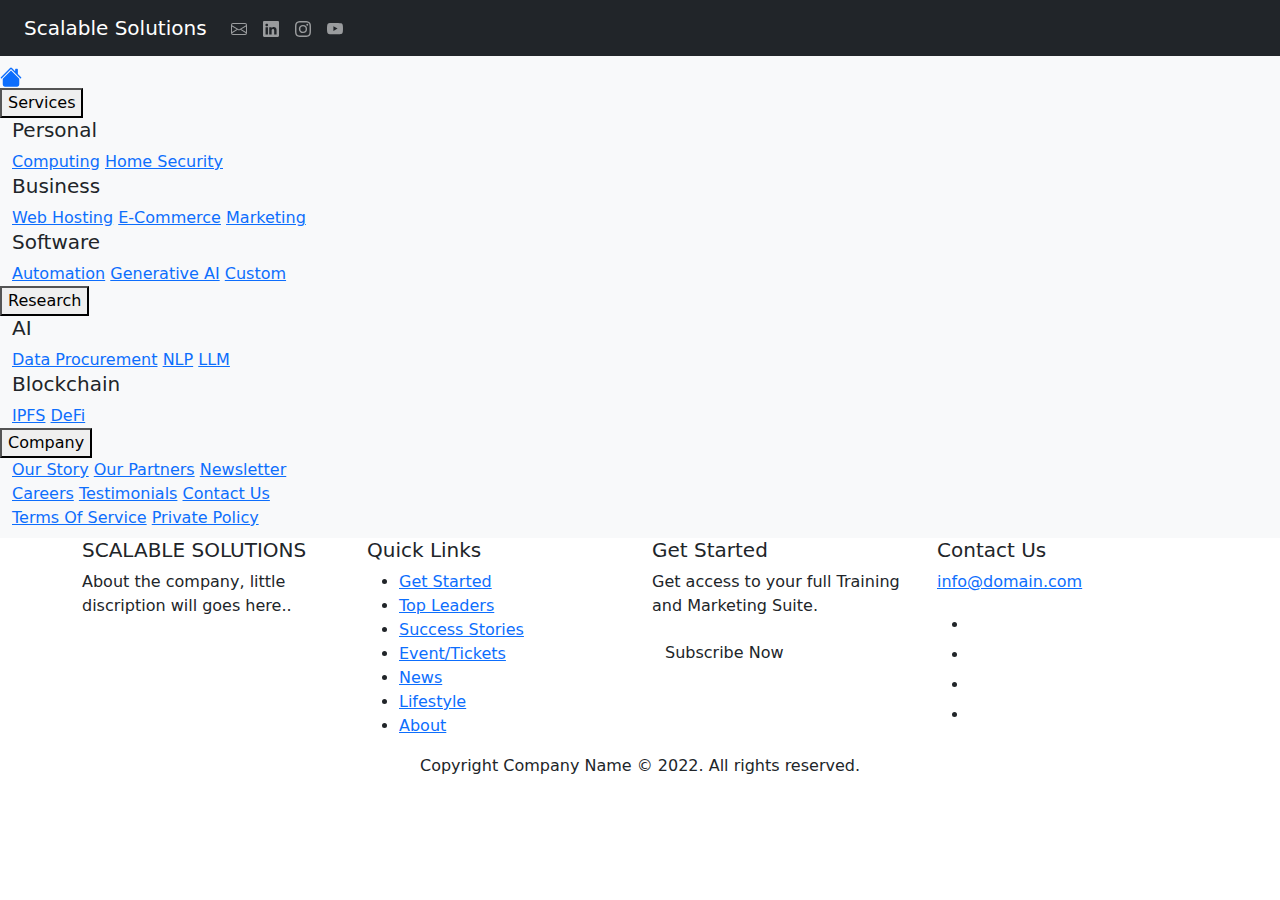
==== company/our-story.html @ 16478cee "Add files via upload" ====
<!DOCTYPE html>
<html lang="en">
<head>
    <meta charset="UTF-8">
    <meta name="viewport" content="width=device-width, initial-scale=1.0">
    <title>Contact Us - Expert Consulting</title>
    <link href="https://cdn.jsdelivr.net/npm/bootstrap@5.3.3/dist/css/bootstrap.min.css" rel="stylesheet" integrity="sha384-QWTKZyjpPEjISv5WaRU9OFeRpok6YctnYmDr5pNlyT2bRjXh0JMhjY6hW+ALEwIH" crossorigin="anonymous">
    <link href="css/stylesheet.css" rel="stylesheet">
    <link href="css/nav-stylesheet.css" rel="stylesheet">
</head>
<body>

    <!-- Navigation Bar -->
    <nav class="navbar navbar-expand-md fixed-top-sm justify-content-start flex-nowrap bg-dark navbar-dark">
      <a href="/" class="navbar-brand ms-4">Scalable Solutions</a>
      <ul class="navbar-nav flex-row">
          <li class="nav-item">
              <a class="nav-link px-2" href="#">
                  <svg xmlns="http://www.w3.org/2000/svg" width="16" height="16" fill="currentColor" class="bi bi-envelope" viewBox="0 0 16 16">
                      <path d="M0 4a2 2 0 0 1 2-2h12a2 2 0 0 1 2 2v8a2 2 0 0 1-2 2H2a2 2 0 0 1-2-2zm2-1a1 1 0 0 0-1 1v.217l7 4.2 7-4.2V4a1 1 0 0 0-1-1zm13 2.383-4.708 2.825L15 11.105zm-.034 6.876-5.64-3.471L8 9.583l-1.326-.795-5.64 3.47A1 1 0 0 0 2 13h12a1 1 0 0 0 .966-.741M1 11.105l4.708-2.897L1 5.383z"/>
                  </svg>
              </a>
          </li>
          <li class="nav-item">
              <a class="nav-link px-2" href="#">
                  <svg xmlns="http://www.w3.org/2000/svg" width="16" height="16" fill="currentColor" class="bi bi-linkedin" viewBox="0 0 16 16">
                      <path d="M0 1.146C0 .513.526 0 1.175 0h13.65C15.474 0 16 .513 16 1.146v13.708c0 .633-.526 1.146-1.175 1.146H1.175C.526 16 0 15.487 0 14.854zm4.943 12.248V6.169H2.542v7.225zm-1.2-8.212c.837 0 1.358-.554 1.358-1.248-.015-.709-.52-1.248-1.342-1.248S2.4 3.226 2.4 3.934c0 .694.521 1.248 1.327 1.248zm4.908 8.212V9.359c0-.216.016-.432.08-.586.173-.431.568-.878 1.232-.878.869 0 1.216.662 1.216 1.634v3.865h2.401V9.25c0-2.22-1.184-3.252-2.764-3.252-1.274 0-1.845.7-2.165 1.193v.025h-.016l.016-.025V6.169h-2.4c.03.678 0 7.225 0 7.225z"/>
                  </svg>
              </a>
          </li>
          <li class="nav-item">
              <a class="nav-link px-2" href="#">
                  <svg xmlns="http://www.w3.org/2000/svg" width="16" height="16" fill="currentColor" class="bi bi-instagram" viewBox="0 0 16 16">
                      <path d="M8 0C5.829 0 5.556.01 4.703.048 3.85.088 3.269.222 2.76.42a3.9 3.9 0 0 0-1.417.923A3.9 3.9 0 0 0 .42 2.76C.222 3.268.087 3.85.048 4.7.01 5.555 0 5.827 0 8.001c0 2.172.01 2.444.048 3.297.04.852.174 1.433.372 1.942.205.526.478.972.923 1.417.444.445.89.719 1.416.923.51.198 1.09.333 1.942.372C5.555 15.99 5.827 16 8 16s2.444-.01 3.298-.048c.851-.04 1.434-.174 1.943-.372a3.9 3.9 0 0 0 1.416-.923c.445-.445.718-.891.923-1.417.197-.509.332-1.09.372-1.942C15.99 10.445 16 10.173 16 8s-.01-2.445-.048-3.299c-.04-.851-.175-1.433-.372-1.941a3.9 3.9 0 0 0-.923-1.417A3.9 3.9 0 0 0 13.24.42c-.51-.198-1.092-.333-1.943-.372C10.443.01 10.172 0 7.998 0zm-.717 1.442h.718c2.136 0 2.389.007 3.232.046.78.035 1.204.166 1.486.275.373.145.64.319.92.599s.453.546.598.92c.11.281.24.705.275 1.485.039.843.047 1.096.047 3.231s-.008 2.389-.047 3.232c-.035.78-.166 1.203-.275 1.485a2.5 2.5 0 0 1-.599.919c-.28.28-.546.453-.92.598-.28.11-.704.24-1.485.276-.843.038-1.096.047-3.232.047s-2.39-.009-3.233-.047c-.78-.036-1.203-.166-1.485-.276a2.5 2.5 0 0 1-.92-.598 2.5 2.5 0 0 1-.6-.92c-.109-.281-.24-.705-.275-1.485-.038-.843-.046-1.096-.046-3.233s.008-2.388.046-3.231c.036-.78.166-1.204.276-1.486.145-.373.319-.64.599-.92s.546-.453.92-.598c.282-.11.705-.24 1.485-.276.738-.034 1.024-.044 2.515-.045zm4.988 1.328a.96.96 0 1 0 0 1.92.96.96 0 0 0 0-1.92m-4.27 1.122a4.109 4.109 0 1 0 0 8.217 4.109 4.109 0 0 0 0-8.217m0 1.441a2.667 2.667 0 1 1 0 5.334 2.667 2.667 0 0 1 0-5.334"/>
                  </svg>
              </a>
          </li>
          <li class="nav-item">
              <a class="nav-link px-2" href="#">
                  <svg xmlns="http://www.w3.org/2000/svg" width="16" height="16" fill="currentColor" class="bi bi-youtube" viewBox="0 0 16 16">
                      <path d="M8.051 1.999h.089c.822.003 4.987.033 6.11.335a2.01 2.01 0 0 1 1.415 1.42c.101.38.172.883.22 1.402l.01.104.022.26.008.104c.065.914.073 1.77.074 1.957v.075c-.001.194-.01 1.108-.082 2.06l-.008.105-.009.104c-.05.572-.124 1.14-.235 1.558a2.01 2.01 0 0 1-1.415 1.42c-1.16.312-5.569.334-6.18.335h-.142c-.309 0-1.587-.006-2.927-.052l-.17-.006-.087-.004-.171-.007-.171-.007c-1.11-.049-2.167-.128-2.654-.26a2.01 2.01 0 0 1-1.415-1.419c-.111-.417-.185-.986-.235-1.558L.09 9.82l-.008-.104A31 31 0 0 1 0 7.68v-.123c.002-.215.01-.958.064-1.778l.007-.103.003-.052.008-.104.022-.26.01-.104c.048-.519.119-1.023.22-1.402a2.01 2.01 0 0 1 1.415-1.42c.487-.13 1.544-.21 2.654-.26l.17-.007.172-.006.086-.003.171-.007A100 100 0 0 1 7.858 2zM6.4 5.209v4.818l4.157-2.408z"/>
                  </svg>
              </a>
          </li>
      </ul>
  </nav>
  <nav class="navbar navbar-expand-md bg-light navbar-light">
      
          <ul class="navbar-nav">
              <div class="custom-navbar">
                  <a href="#home">
                      <svg xmlns="http://www.w3.org/2000/svg" width="22" height="22" fill="currentColor" class="bi bi-house-fill" viewBox="0 0 16 16">
                          <path d="M8.707 1.5a1 1 0 0 0-1.414 0L.646 8.146a.5.5 0 0 0 .708.708L8 2.207l6.646 6.647a.5.5 0 0 0 .708-.708L13 5.793V2.5a.5.5 0 0 0-.5-.5h-1a.5.5 0 0 0-.5.5v1.293z"/>
                          <path d="m8 3.293 6 6V13.5a1.5 1.5 0 0 1-1.5 1.5h-9A1.5 1.5 0 0 1 2 13.5V9.293z"/>
                      </svg>
                  </a>
                  <div class="custom-dropdown">
                    <button class="custom-dropbtn">Services
                      <i class="fa fa-caret-down"></i>
                    </button>
                    <div class="custom-dropdown-content">
                      <div class="nav-drop-down-box">
                      <div class="container">
                      <div class="row nav-row">
                        <div class="column nav-column">
                          <h5>Personal</h5>
                          <a href="../services/personal-computing.html">Computing</a>
                          <a href="../services/home-security.html">Home Security</a>
                        </div>
                        <div class="column nav-column">
                          <h5>Business</h5>
                          <a href="#">Web Hosting</a>
                          <a href="#">E-Commerce</a>
                          <a href="#">Marketing</a>
                        </div>
                        <div class="column nav-column">
                          <h5>Software</h5>
                          <a href="#">Automation</a>
                          <a href="#">Generative AI</a>
                          <a href="#">Custom</a>
                        </div>
                      </div>
                      </div>
                      </div>
                    </div>
                  </div>
          
                  <div class="custom-dropdown">
                      <button class="custom-dropbtn">Research
                        <i class="fa fa-caret-down"></i>
                      </button>
                      <div class="custom-dropdown-content">
                        <div class="nav-drop-down-box">
                        <div class="container">
                        <div class="row nav-row">
                          <div class="column nav-column">
                            <h5>AI</h5>
                            <a href="#">Data Procurement</a>
                            <a href="#">NLP</a>
                            <a href="#">LLM</a>
                          </div>
                          <div class="column nav-column">
                            <h5>Blockchain</h5>
                            <a href="#">IPFS</a>
                            <a href="#">DeFi</a>
                          </div>
                        </div>
                        </div>
                        </div>
                      </div>
                    </div>
          
          
                  <div class="custom-dropdown">
                      <button class="custom-dropbtn">Company
                        <i class="fa fa-caret-down"></i>
                      </button>
                      <div class="custom-dropdown-content">
                        <div class="nav-drop-down-box">
                        <div class="container">
                        <div class="row nav-row">
                          <div class="column nav-column">
                            <a href="../company/our-story.html">Our Story</a>
                            <a href="../coming-soon.html">Our Partners</a>
                            <a href="../coming-soon.html">Newsletter</a>
                          </div>
                          <div class="column nav-column">
                              <a href="../coming-soon.html">Careers</a>
                              <a href="../coming-soon.html">Testimonials</a>
                              <a href="../company/contact.html">Contact Us</a>
                          </div>
                          <div class="column nav-column">
                              <a href="../coming-soon.html">Terms Of Service</a>
                              <a href="../coming-soon.html">Private Policy</a>
                          </div>
                        </div>
                        </div>
                        </div>
                      </div>
                    </div>
          
          
                </div>
          </ul>
      
  </nav>












    <!-- Footer -->
    <footer id="footer" class="footer-1">
        <div class="main-footer widgets-dark typo-light">
        <div class="container">
        <div class="row">
          
        <div class="col-xs-12 col-sm-6 col-md-3">
        <div class="widget subscribe no-box">
        <h5 class="widget-title">SCALABLE SOLUTIONS<span></span></h5>
        <p>About the company, little discription will goes here.. </p>
        </div>
        </div>
        
        <div class="col-xs-12 col-sm-6 col-md-3">
        <div class="widget no-box">
        <h5 class="widget-title">Quick Links<span></span></h5>
        <ul class="thumbnail-widget">
        <li>
        <div class="thumb-content"><a href="#.">Get Started</a></div> 
        </li>
        <li>
        <div class="thumb-content"><a href="#.">Top Leaders</a></div> 
        </li>
        <li>
        <div class="thumb-content"><a href="#.">Success Stories</a></div> 
        </li>
        <li>
        <div class="thumb-content"><a href="#.">Event/Tickets</a></div> 
        </li>
        <li>
        <div class="thumb-content"><a href="#.">News</a></div>  
        </li>
        <li>
        <div class="thumb-content"><a href="#.">Lifestyle</a></div> 
        </li>
        <li>
        <div class="thumb-content"><a href="#.">About</a></div> 
        </li>
        </ul>
        </div>
        </div>
        
        <div class="col-xs-12 col-sm-6 col-md-3">
        <div class="widget no-box">
        <h5 class="widget-title">Get Started<span></span></h5>
        <p>Get access to your full Training and Marketing Suite.</p>
        <a class="btn" href="https://bit.ly/3m9avif" target="_blank">Subscribe Now</a>
        </div>
        </div>
        
        <div class="col-xs-12 col-sm-6 col-md-3">
        
        <div class="widget no-box">
        <h5 class="widget-title">Contact Us<span></span></h5>
        
        <p><a href="mailto:info@domain.com" title="glorythemes">info@domain.com</a></p>
        <ul class="social-footer2">
        <li class=""><a title="youtube" target="_blank" href="https://bit.ly/3m9avif"><img alt="youtube" width="30" height="30" src="[data-uri]"></a></li>
        <li class=""><a href="https://www.facebook.com/" target="_blank" title="Facebook"><img alt="Facebook" width="30" height="30" src="[data-uri]"></a></li>
        <li class=""><a href="https://twitter.com" target="_blank" title="Twitter"><img alt="Twitter" width="30" height="30" src="[data-uri]"></a></li>
        <li class=""><a title="instagram" target="_blank" href="https://www.instagram.com/"><img alt="instagram" width="30" height="30" src="[data-uri]"></a></li>
        </ul>
        </div>
        </div>
        
        </div>
        </div>
        </div>
          
        <div class="footer-copyright">
        <div class="container">
        <div class="row">
        <div class="col-md-12 text-center">
        <p>Copyright Company Name © 2022. All rights reserved.</p>
        </div>
        </div>
        </div>
        </div>
    </footer>
    <script src="https://cdn.jsdelivr.net/npm/@popperjs/core@2.11.8/dist/umd/popper.min.js" integrity="sha384-I7E8VVD/ismYTF4hNIPjVp/Zjvgyol6VFvRkX/vR+Vc4jQkC+hVqc2pM8ODewa9r" crossorigin="anonymous"></script>
    <script src="https://cdn.jsdelivr.net/npm/bootstrap@5.3.3/dist/js/bootstrap.min.js" integrity="sha384-0pUGZvbkm6XF6gxjEnlmuGrJXVbNuzT9qBBavbLwCsOGabYfZo0T0to5eqruptLy" crossorigin="anonymous"></script>
</body>
</html>
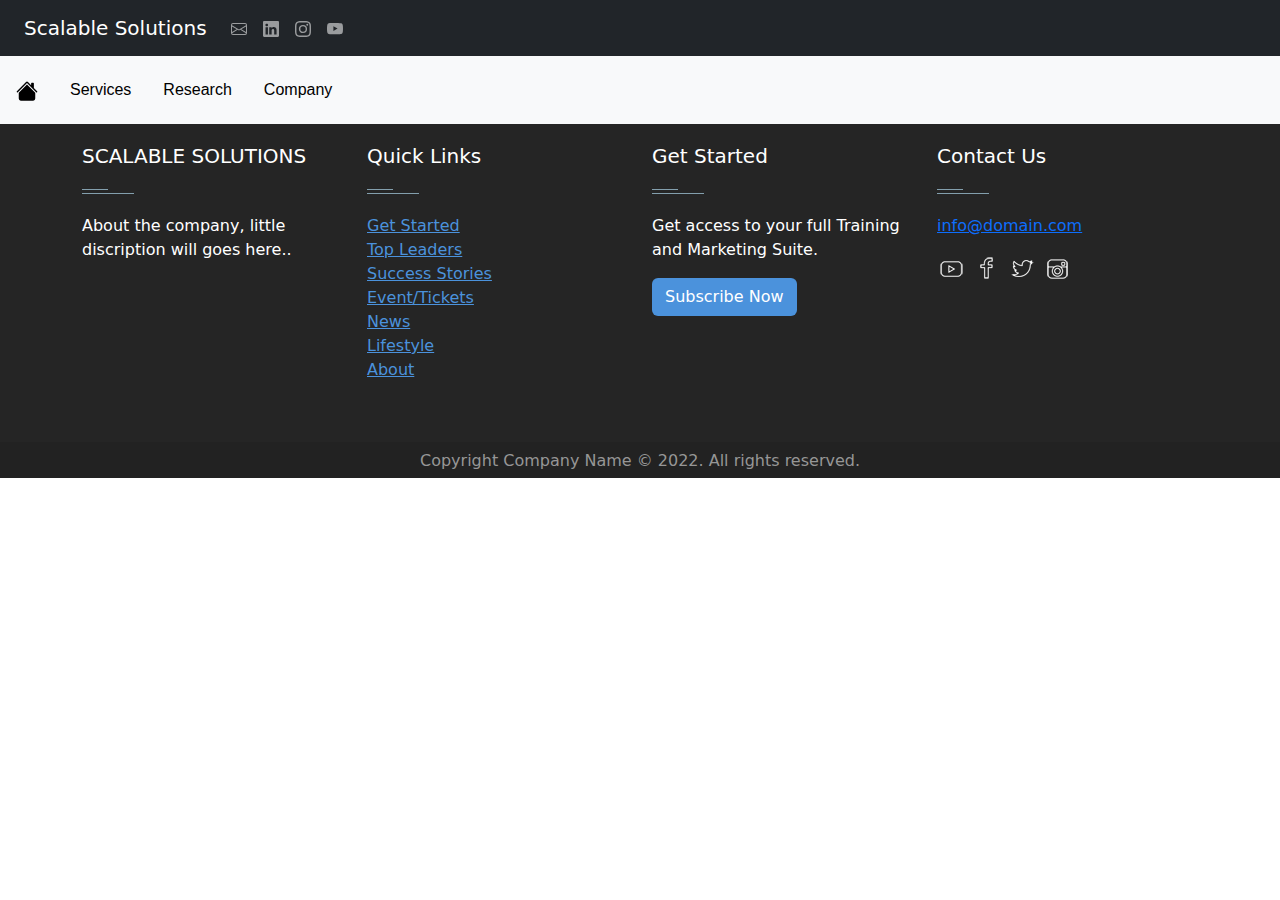
==== commit e4d18042: "Update our-story.html" ====
--- a/company/our-story.html
+++ b/company/our-story.html
@@ -5,8 +5,8 @@
     <meta name="viewport" content="width=device-width, initial-scale=1.0">
     <title>Contact Us - Expert Consulting</title>
     <link href="https://cdn.jsdelivr.net/npm/bootstrap@5.3.3/dist/css/bootstrap.min.css" rel="stylesheet" integrity="sha384-QWTKZyjpPEjISv5WaRU9OFeRpok6YctnYmDr5pNlyT2bRjXh0JMhjY6hW+ALEwIH" crossorigin="anonymous">
-    <link href="css/stylesheet.css" rel="stylesheet">
-    <link href="css/nav-stylesheet.css" rel="stylesheet">
+    <link href="../resources/css/stylesheet.css" rel="stylesheet">
+    <link href="../resources/css/nav-stylesheet.css" rel="stylesheet">
 </head>
 <body>
 
@@ -48,7 +48,7 @@
       
           <ul class="navbar-nav">
               <div class="custom-navbar">
-                  <a href="#home">
+                  <a href="../index.html">
                       <svg xmlns="http://www.w3.org/2000/svg" width="22" height="22" fill="currentColor" class="bi bi-house-fill" viewBox="0 0 16 16">
                           <path d="M8.707 1.5a1 1 0 0 0-1.414 0L.646 8.146a.5.5 0 0 0 .708.708L8 2.207l6.646 6.647a.5.5 0 0 0 .708-.708L13 5.793V2.5a.5.5 0 0 0-.5-.5h-1a.5.5 0 0 0-.5.5v1.293z"/>
                           <path d="m8 3.293 6 6V13.5a1.5 1.5 0 0 1-1.5 1.5h-9A1.5 1.5 0 0 1 2 13.5V9.293z"/>
--- a/resources/css/stylesheet.css
+++ b/resources/css/stylesheet.css
@@ -0,0 +1,100 @@
+.image-placeholder {
+    width: 100%;
+    height: 100%; /* Fixed height for the image placeholder */
+    background-color: grey;
+    display: flex;
+    justify-content: center;
+    align-items: center;
+    color: white;
+    font-size: 20px;
+}
+.service-description {
+    height: 200px; /* Fixed height for the description */
+    overflow-y: auto; /* Enable vertical scrolling if content exceeds the fixed height */
+    padding: 10px;
+}
+
+@media (min-width: 768px) {
+    .service-description {
+        height: auto; /* Auto height on larger screens */
+        overflow-y: visible; /* Disable scrolling on larger screens */
+    }
+}
+
+
+
+
+/* Main Footer */
+footer .main-footer{  padding: 20px 0;  background: #252525;}
+footer ul{  padding-left: 0;  list-style: none;}
+
+/* Copy Right Footer */
+.footer-copyright { background: #222; padding: 5px 0;}
+.footer-copyright .logo {    display: inherit;}
+.footer-copyright nav {    float: right;    margin-top: 5px;}
+.footer-copyright nav ul {  list-style: none; margin: 0;  padding: 0;}
+.footer-copyright nav ul li { border-left: 1px solid #505050; display: inline-block;  line-height: 12px;  margin: 0;  padding: 0 8px;}
+.footer-copyright nav ul li a{  color: #969696;}
+.footer-copyright nav ul li:first-child { border: medium none;  padding-left: 0;}
+.footer-copyright p { color: #969696; margin: 2px 0 0;}
+
+/* Footer Top */
+.footer-top{  background: #252525;  padding-bottom: 30px; margin-bottom: 30px;  border-bottom: 3px solid #222;}
+
+/* Footer transparent */
+footer.transparent .footer-top, footer.transparent .main-footer{  background: transparent;}
+footer.transparent .footer-copyright{ background: none repeat scroll 0 0 rgba(0, 0, 0, 0.3) ;}
+
+/* Footer light */
+footer.light .footer-top{ background: #f9f9f9;}
+footer.light .main-footer{  background: #f9f9f9;}
+footer.light .footer-copyright{ background: none repeat scroll 0 0 rgba(255, 255, 255, 0.3) ;}
+
+/* Footer 4 */
+.footer- .logo {    display: inline-block;}
+
+/*==================== 
+  Widgets 
+====================== */
+.widget{  padding: 20px;  margin-bottom: 40px;}
+.widget.widget-last{  margin-bottom: 0px;}
+.widget.no-box{ padding: 0; background-color: transparent;  margin-bottom: 40px;
+  box-shadow: none; -webkit-box-shadow: none; -moz-box-shadow: none; -ms-box-shadow: none; -o-box-shadow: none;}
+.widget.subscribe p{  margin-bottom: 18px;}
+.widget li a{ color: #4b92dc;}
+.widget li a:hover{ color: white;}
+.widget-title {margin-bottom: 20px;}
+.widget-title span {background: #839FAD none repeat scroll 0 0;display: block; height: 1px;margin-top: 25px;position: relative;width: 20%;}
+.widget-title span::after {background: inherit;content: "";height: inherit;    position: absolute;top: -4px;width: 50%;}
+.widget-title.text-center span,.widget-title.text-center span::after {margin-left: auto;margin-right:auto;left: 0;right: 0;}
+.widget .badge{ float: right; background: #7f7f7f;}
+
+.typo-light h1, 
+.typo-light h2, 
+.typo-light h3, 
+.typo-light h4, 
+.typo-light h5, 
+.typo-light h6,
+.typo-light p,
+.typo-light div,
+.typo-light span,
+.typo-light small{  color: #fff;}
+
+ul.social-footer2 { margin: 0;padding: 0; width: auto;}
+ul.social-footer2 li {display: inline-block;padding: 0;}
+ul.social-footer2 li a:hover {background-color:#4b92dc;}
+ul.social-footer2 li a {display: block; height:30px;width: 30px;text-align: center;}
+.btn{background-color: #4b92dc; color:#fff;}
+.btn:hover, .btn:focus, .btn.active {background: #fff;color: #4b92dc;
+-webkit-box-shadow: 0 15px 30px rgba(0, 0, 0, 0.1);
+-moz-box-shadow: 0 15px 30px rgba(0, 0, 0, 0.1);
+-ms-box-shadow: 0 15px 30px rgba(0, 0, 0, 0.1);
+-o-box-shadow: 0 15px 30px rgba(0, 0, 0, 0.1);
+box-shadow: 0 15px 30px rgba(0, 0, 0, 0.1);
+-webkit-transition: all 250ms ease-in-out 0s;
+-moz-transition: all 250ms ease-in-out 0s;
+-ms-transition: all 250ms ease-in-out 0s;
+-o-transition: all 250ms ease-in-out 0s;
+transition: all 250ms ease-in-out 0s;
+
+}--- a/resources/css/nav-stylesheet.css
+++ b/resources/css/nav-stylesheet.css
@@ -0,0 +1,150 @@
+#contact-header {
+    background: #252525;
+}
+
+
+@media (max-width: 768px) {
+    .navbar-nav {
+        flex-direction: column;
+    }
+}
+
+.nav-drop-down-box {
+    background-color: white;
+}
+
+        /* Navbar container */
+.custom-navbar {
+  overflow: hidden;
+  font-family: Arial;
+}
+
+/* Links inside the navbar */
+.custom-navbar a {
+  float: left;
+  font-size: 16px;
+  color: black;
+  text-align: center;
+  padding: 14px 16px;
+  text-decoration: none;
+}
+
+/* The dropdown container */
+.custom-dropdown {
+  float: left;
+  overflow: hidden;
+}
+
+/* Dropdown button */
+.custom-dropdown .custom-dropbtn {
+  font-size: 14px;
+  border: none;
+  outline: none;
+  color: black;
+  padding: 14px 16px;
+  background-color: inherit;
+  font: inherit; /* Important for vertical align on mobile phones */
+  margin: 0; /* Important for vertical align on mobile phones */
+}
+
+/* Add a red background color to navbar links on hover */
+.custom-navbar a:hover, .custom-dropdown:hover .custom-dropbtn {
+    font-weight: bold;
+}
+
+/* Dropdown content (hidden by default) */
+.custom-dropdown-content {
+  display: none;
+  position: absolute;
+  background-color: #f9f9f9;
+  width: 100%;
+  left: 0;
+  box-shadow: 0px 8px 16px 0px rgba(0,0,0,0.2);
+  z-index: 4;
+}
+
+/* Show the dropdown menu on hover */
+.custom-dropdown:hover .custom-dropdown-content {
+  display: block;
+}
+
+/* Create three equal columns that floats next to each other */
+.nav-column {
+  float: left;
+  width: 33.33%;
+  padding: 10px;
+  background-color: white;
+  height: 250px;
+}
+
+/* Style links inside the columns */
+.nav-column a {
+  float: none;
+  color: black;
+  padding: 16px;
+  text-decoration: none;
+  display: block;
+  text-align: left;
+}
+
+/* Add a background color on hover */
+.nav-column a:hover {
+  background-color: white;
+  color: black;
+  font-weight: bold;
+}
+
+/* Clear floats after the columns */
+.nav-row:after {
+  content: "";
+  display: table;
+  clear: both;
+}
+ 
+
+/* Media Queries for smaller devices */
+@media screen and (max-width: 600px) {
+    .row-column {
+        width: 100%;
+        height: auto;
+    }
+    .custom-navbar a {
+        font-size: 12px;
+        padding: 10px 12px;
+    }
+    
+    .custom-dropbtn {
+        font-size: 12px;
+        padding: 10px 12px;
+    }
+
+    .nav-column a {
+        font-size: 12px;
+        padding: 10px 12px;
+    }
+
+    .nav-column h5 {
+        font-size: 14px;
+    }
+}
+
+@media screen and (max-width: 768px) {
+    .custom-navbar a {
+        font-size: 14px;
+        padding: 12px 14px;
+    }
+    
+    .custom-dropbtn {
+        font-size: 14px;
+        padding: 12px 14px;
+    }
+
+    .nav-column a {
+        font-size: 14px;
+        padding: 12px 14px;
+    }
+
+    .nav-column h5 {
+        font-size: 16px;
+    }
+}